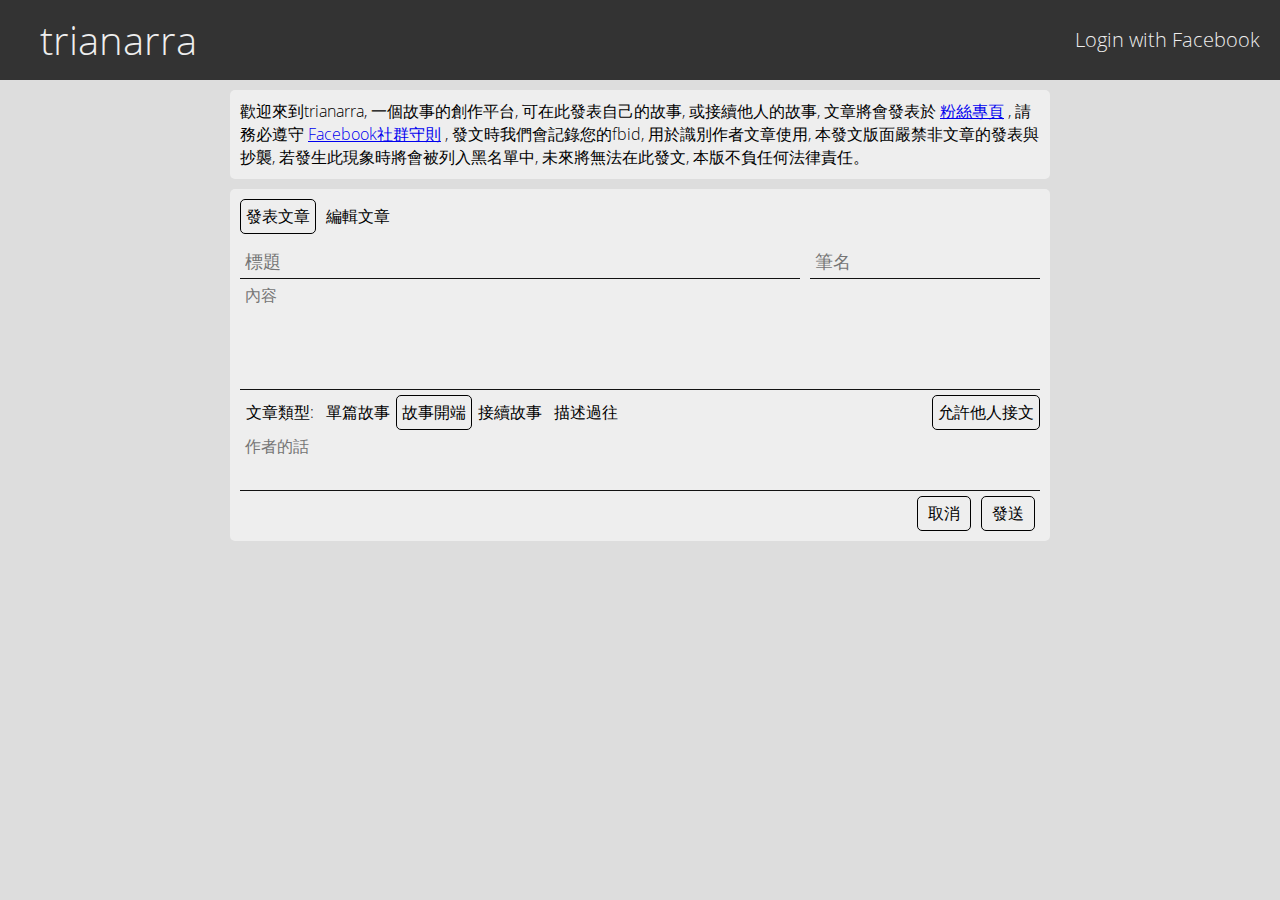
==== new/index.html @ 2737f7ea "new version beta" ====
<!DOCTYPE html>
<html>

<head>
    <meta charset="UTF-8">
    <meta name="viewport" content="width=device-width, initial-scale=1.0">
    <meta http-equiv="X-UA-Compatible" content="ie=edge">
    <title>trianarra</title>
    <style>
        @import url(css/index.css);
    </style>
    <script src="js/cookie.js"></script>
    <script src="js/fbPost.js"></script>
</head>

<body>
    <header>
        <div class="title">trianarra</div>
        <div id="facebook-logIO">Login with Facebook</div>
    </header>
    <div class="container">
        <div class="field">
            歡迎來到trianarra, 一個故事的創作平台, 可在此發表自己的故事, 或接續他人的故事, 文章將會發表於
            <a href="https://fb.me/trianarra">粉絲專頁</a> , 請務必遵守
            <a href="https://www.facebook.com/communitystandards">Facebook社群守則</a> , 發文時我們會記錄您的fbid, 用於識別作者文章使用, 本發文版面嚴禁非文章的發表與抄襲, 若發生此現象時將會被列入黑名單中, 未來將無法在此發文, 本版不負任何法律責任。
        </div>
        <div class="field">
            <input type="radio" id="post-article" name="mode" checked/>
            <label for="post-article">發表文章</label>
            <input type="radio" id="edit-article" name="mode" />
            <label for="edit-article">編輯文章</label>
            <div data-mode="edit-article">
                <input type="text" placeholder="輸入文章id，例：#trianarra0" id="article-id" class="w100"/>
            </div>
            <div data-mode="post-article">
                <div class="row">
                    <input type="text" placeholder="標題" class="f18" id="article-title"/>
                    <input type="text" placeholder="筆名" class="f18" id="article-name"/>
                </div>
                <textarea placeholder="內容" id="article-content" class="w100"></textarea>
                <div class="row" id="article-type">
                    <label>文章類型:</label>
                    <input type="radio" id="article-sand" name="type" value="單篇"/>
                    <label for="article-sand">單篇故事</label>
                    <input type="radio" id="article-seed" name="type" value="開端" checked />
                    <label for="article-seed">故事開端</label>
                    <input type="radio" id="article-grow" name="type" value="之後"/>
                    <label for="article-grow">接續故事</label>
                    <input type="radio" id="article-root" name="type" value="之前"/>
                    <label for="article-root">描述過往</label>
                    <input type="checkbox" id="article-solitaire" checked/>
                    <label for="article-solitaire">允許他人接文</label>
                    <div class="row">
                        <input type="text" placeholder="輸入文章id，例：#trianarra0" id="article-relate" class="w100" />
                    </div>
                </div>
                <textarea placeholder="作者的話" id="article-note" class="w100"></textarea>
                <div class="row row-rv">
                    <input type="button" id="article-sent" value="發送"/>
                    <input type="button" id="article-cancel" value="取消"/>
                </div>
            </div>
        </div>
    </div>
    <script src="js/index.js"></script>
    <script>
        window.fbAsyncInit = function () {
            FB.init({
                appId: '202604820284337',
                cookie: true,
                xfbml: true,
                version: 'v2.11'
            });
            FB.AppEvents.logPageView();
        };
        (function (d, s, id) {
            var js, fjs = d.getElementsByTagName(s)[0];
            if (d.getElementById(id)) return;
            js = d.createElement(s);
            js.id = id;
            js.src = "//connect.facebook.net/en_US/sdk.js";
            fjs.parentNode.insertBefore(js, fjs);
        }(document, 'script', 'facebook-jssdk'));
    </script>
</body>

</html>
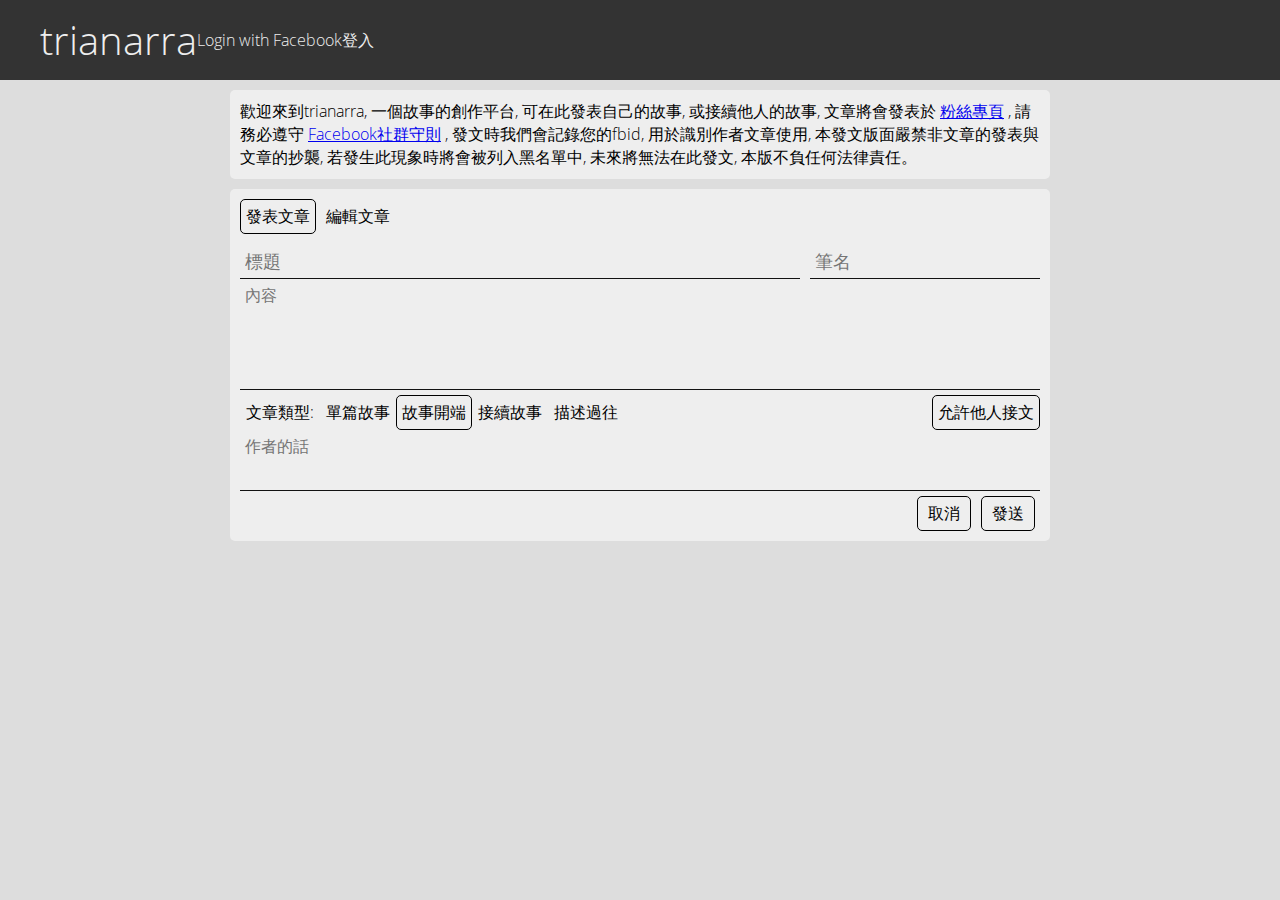
==== commit 05f2e7a4: "content change" ====
--- a/new/index.html
+++ b/new/index.html
@@ -16,13 +16,14 @@
 <body>
     <header>
         <div class="title">trianarra</div>
-        <div id="facebook-logIO">Login with Facebook</div>
+        <div class="facebook-logIO for-com">Login with Facebook</div>
+        <div class="facebook-logIO for-mob">登入</div>
     </header>
     <div class="container">
         <div class="field">
             歡迎來到trianarra, 一個故事的創作平台, 可在此發表自己的故事, 或接續他人的故事, 文章將會發表於
             <a href="https://fb.me/trianarra">粉絲專頁</a> , 請務必遵守
-            <a href="https://www.facebook.com/communitystandards">Facebook社群守則</a> , 發文時我們會記錄您的fbid, 用於識別作者文章使用, 本發文版面嚴禁非文章的發表與抄襲, 若發生此現象時將會被列入黑名單中, 未來將無法在此發文, 本版不負任何法律責任。
+            <a href="https://www.facebook.com/communitystandards">Facebook社群守則</a> , 發文時我們會記錄您的fbid, 用於識別作者文章使用, 本發文版面嚴禁非文章的發表與文章的抄襲, 若發生此現象時將會被列入黑名單中, 未來將無法在此發文, 本版不負任何法律責任。
         </div>
         <div class="field">
             <input type="radio" id="post-article" name="mode" checked/>
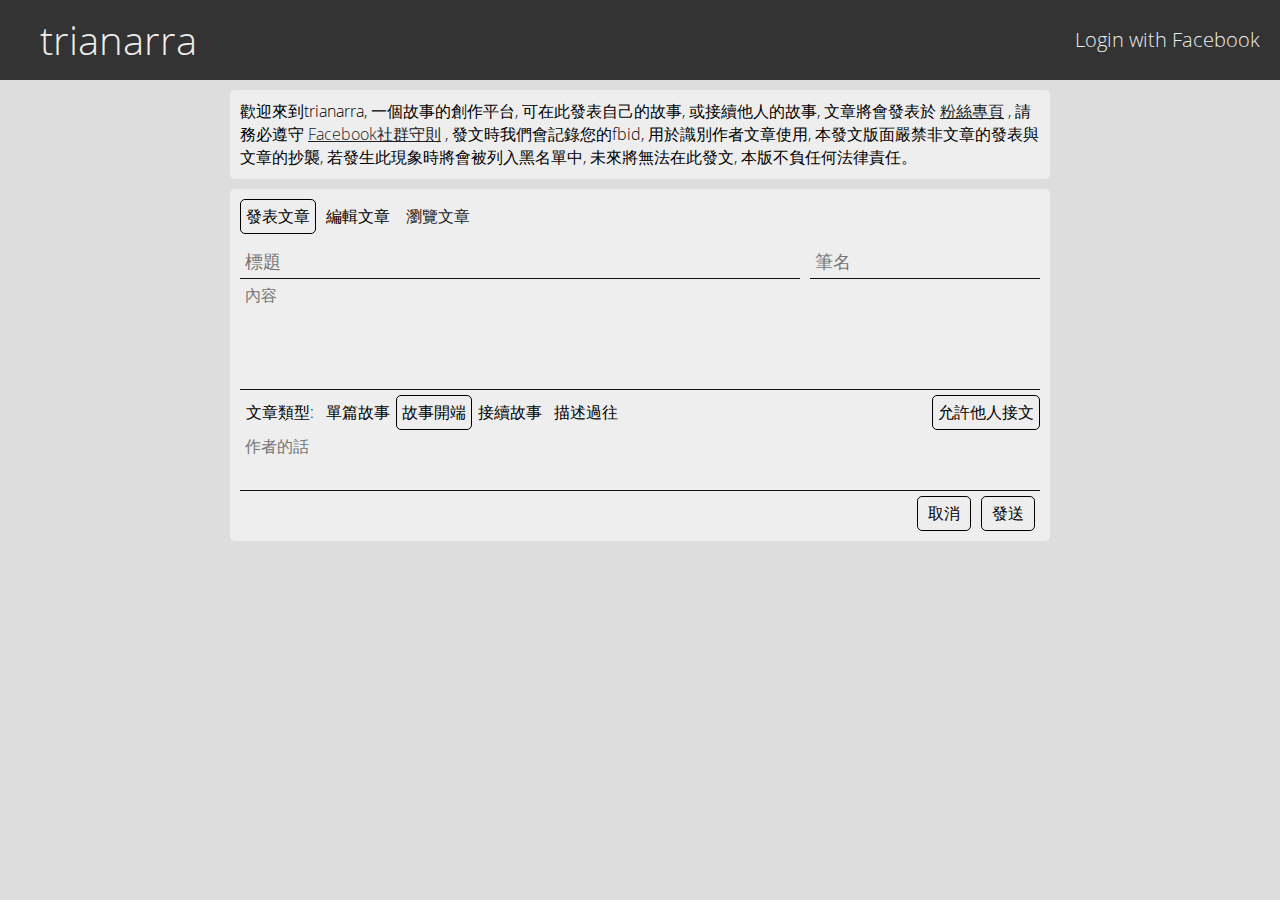
==== commit 989eb5e0: "content viewable" ====
--- a/new/index.html
+++ b/new/index.html
@@ -7,7 +7,7 @@
     <meta http-equiv="X-UA-Compatible" content="ie=edge">
     <title>trianarra</title>
     <style>
-        @import url(css/index.css);
+        @import url(css/post.css);
     </style>
     <script src="js/cookie.js"></script>
     <script src="js/fbPost.js"></script>
@@ -30,6 +30,7 @@
             <label for="post-article">發表文章</label>
             <input type="radio" id="edit-article" name="mode" />
             <label for="edit-article">編輯文章</label>
+            <label><a href="view.html">瀏覽文章</a></label>
             <div data-mode="edit-article">
                 <input type="text" placeholder="輸入文章id，例：#trianarra0" id="article-id" class="w100"/>
             </div>
@@ -63,7 +64,8 @@
             </div>
         </div>
     </div>
-    <script src="js/index.js"></script>
+    <script src="js/main.js"></script>
+    <script src="js/post.js"></script>
     <script>
         window.fbAsyncInit = function () {
             FB.init({
